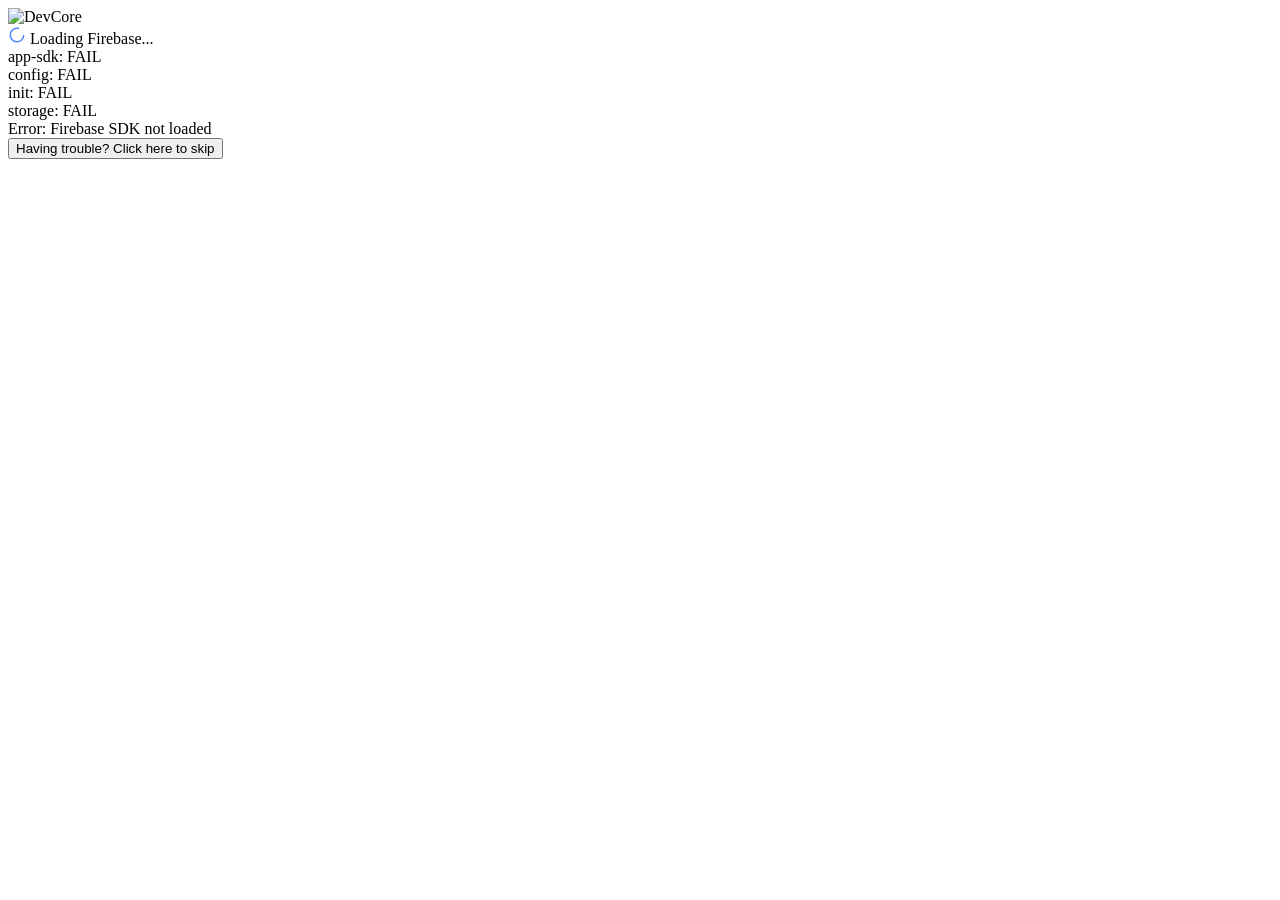
==== admin.html @ 574cebdd "Add files via upload" ====
<!DOCTYPE html>
<html lang="en" dir="ltr">
<head>
    <meta charset="UTF-8">
    <meta name="viewport" content="width=device-width, initial-scale=1.0">
    <title>Admin — DEV CORE</title>
    <script src="https://cdn.tailwindcss.com"></script>
    <script src="https://code.iconify.design/3/3.1.0/iconify.min.js"></script>
    <link href="https://fonts.googleapis.com/css2?family=Inter+Tight:wght@400;500;600;700&family=Inter:wght@400;500;600;700&family=JetBrains+Mono:wght@400;500&display=swap" rel="stylesheet">
    <script>
        tailwind.config = {
            theme: { extend: { fontFamily: { display: ['Inter Tight','sans-serif'], sans: ['Inter','sans-serif'], mono: ['JetBrains Mono','monospace'] } } }
        }
    </script>
    <style>
        *{scrollbar-width:thin;scrollbar-color:rgba(255,255,255,.06) transparent}
        ::-webkit-scrollbar{width:5px}::-webkit-scrollbar-track{background:transparent}::-webkit-scrollbar-thumb{background:rgba(255,255,255,.06);border-radius:3px}
        .sidebar-link{transition:all .15s ease}.sidebar-link:hover{background:rgba(255,255,255,.04)}
        .sidebar-link.active{background:rgba(79,140,255,.08);border-left-color:#4F8CFF;color:#fff}
        .stat-card{position:relative;overflow:hidden}
        .stat-card::after{content:'';position:absolute;top:0;left:0;right:0;height:1px;background:linear-gradient(90deg,transparent,rgba(79,140,255,.3),transparent)}
        .msg-row{transition:background .15s ease}.msg-row:hover{background:rgba(255,255,255,.02)}
        .project-card-admin{transition:all .25s ease}.project-card-admin:hover{border-color:rgba(79,140,255,.15);transform:translateY(-1px)}
        .modal-bg{backdrop-filter:blur(8px);background:rgba(0,0,0,.7)}
        .toast{animation:toastIn .3s ease forwards}@keyframes toastIn{from{opacity:0;transform:translateX(100%)}to{opacity:1;transform:translateX(0)}}
        .toast-out{animation:toastOut .25s ease forwards}@keyframes toastOut{to{opacity:0;transform:translateX(100%)}}
        .skeleton{background:linear-gradient(90deg,rgba(255,255,255,.02) 25%,rgba(255,255,255,.05) 50%,rgba(255,255,255,.02) 75%);background-size:200% 100%;animation:shimmer 1.5s infinite}
        @keyframes shimmer{0%{background-position:200% 0}100%{background-position:-200% 0}}
        input:focus,textarea:focus,select:focus{outline:none;border-color:rgba(79,140,255,.4)!important}
        .toggle-sw{width:40px;height:22px;border-radius:11px;background:rgba(255,255,255,.08);position:relative;cursor:pointer;transition:background .3s}
        .toggle-sw.on{background:#4F8CFF}.toggle-sw::after{content:'';position:absolute;top:3px;left:3px;width:16px;height:16px;border-radius:50%;background:#fff;transition:transform .3s}
        .toggle-sw.on::after{transform:translateX(18px)}
        .fade-in{animation:fadeIn .3s ease forwards}@keyframes fadeIn{from{opacity:0}to{opacity:1}}
        .slide-up{animation:slideUp .35s ease forwards}@keyframes slideUp{from{opacity:0;transform:translateY(12px)}to{opacity:1;transform:translateY(0)}}
        @keyframes scaleIn{from{opacity:0;transform:scale(.95)}to{opacity:1;transform:scale(1)}}
        .upload-zone{border:2px dashed rgba(255,255,255,.08);transition:all .25s ease;cursor:pointer}
        .upload-zone:hover,.upload-zone.drag-over{border-color:rgba(79,140,255,.4);background:rgba(79,140,255,.03)}
        .upload-zone.has-image{border-style:solid;border-color:rgba(79,140,255,.2)}
        .upload-progress{height:3px;background:rgba(255,255,255,.05);border-radius:2px;overflow:hidden}
        .upload-progress-bar{height:100%;background:linear-gradient(90deg,#4F8CFF,#7aa8ff);border-radius:2px;transition:width .2s ease}
    </style>
</head>
<body class="bg-[#050505] text-white font-sans antialiased">

    <!-- ===== LOADING ===== -->
    <div id="loadingScreen" class="min-h-screen flex items-center justify-center px-5">
        <div class="text-center max-w-sm">
            <div class="w-14 h-14 rounded-xl overflow-hidden border border-white/10 mx-auto mb-5">
                <img src="https://z-cdn-media.chatglm.cn/files/fa3d8afe-dd20-4909-8e6d-e099a023c8cb.png?auth_key=1875854641-fc73938f56da422d84761a4700b68db5-0-5911ea74b7e9fcfb734cd8e427ab2c16" alt="DevCore" class="w-full h-full object-cover">
            </div>
            <div class="flex items-center gap-2 justify-center mb-4">
                <svg class="animate-spin" width="18" height="18" viewBox="0 0 24 24" fill="none" stroke="#4F8CFF" stroke-width="2"><path d="M21 12a9 9 0 11-6.219-8.56"/></svg>
                <span class="text-xs font-mono text-gray-400" id="loadingText">Loading Firebase...</span>
            </div>
            <div id="loadingSteps" class="text-left text-[10px] font-mono text-gray-700 space-y-1"></div>
            <button id="skipBtn" onclick="skipToLogin()" class="hidden mt-6 text-[11px] font-mono text-gray-500 hover:text-white underline transition-colors">
                Having trouble? Click here to skip
            </button>
        </div>
    </div>

    <!-- ===== LOGIN ===== -->
    <div id="loginScreen" class="min-h-screen flex items-center justify-center px-5 relative" style="display:none">
        <div class="absolute top-1/3 left-1/4 w-80 h-80 bg-[#4F8CFF]/[0.03] rounded-full blur-3xl pointer-events-none"></div>
        <div class="w-full max-w-sm relative z-10 fade-in">
            <div class="text-center mb-8">
                <div class="w-16 h-16 rounded-2xl overflow-hidden border border-white/10 mx-auto mb-4">
                    <img src="https://z-cdn-media.chatglm.cn/files/fa3d8afe-dd20-4909-8e6d-e099a023c8cb.png?auth_key=1875854641-fc73938f56da422d84761a4700b68db5-0-5911ea74b7e9fcfb734cd8e427ab2c16" alt="DevCore" class="w-full h-full object-cover">
                </div>
                <h1 class="font-display font-semibold text-xl tracking-tight">Admin Panel</h1>
                <p class="text-[10px] text-gray-600 font-mono mt-1 uppercase tracking-widest">Dev Core — Secure Access</p>
            </div>
            <div id="firebaseWarning" class="hidden mb-4 p-3 rounded-lg bg-amber-500/10 border border-amber-500/20 text-amber-400 text-[11px] font-mono text-center">
                ⚠ Running in offline mode — Firebase not connected
            </div>
            <div class="p-6 rounded-2xl border border-white/5 bg-white/[0.02]">
                <div id="loginError" class="hidden mb-4 p-3 rounded-lg bg-red-500/10 border border-red-500/20 text-red-400 text-xs font-medium"></div>
                <div class="space-y-4">
                    <div>
                        <label class="text-[10px] font-mono uppercase tracking-[0.15em] text-gray-600 mb-2 block">Email</label>
                        <input id="loginEmail" type="email" placeholder="admin@devcore.com" class="w-full bg-white/[0.03] border border-white/[0.06] rounded-lg px-4 py-3 text-sm text-white placeholder:text-gray-700 transition-colors">
                    </div>
                    <div>
                        <label class="text-[10px] font-mono uppercase tracking-[0.15em] text-gray-600 mb-2 block">Password</label>
                        <input id="loginPassword" type="password" placeholder="••••••••" class="w-full bg-white/[0.03] border border-white/[0.06] rounded-lg px-4 py-3 text-sm text-white placeholder:text-gray-700 transition-colors">
                    </div>
                    <button id="loginBtn" onclick="handleLogin()" class="w-full bg-[#4F8CFF] hover:bg-[#3d7bef] text-white text-sm font-semibold py-3 rounded-lg transition-all flex items-center justify-center gap-2">
                        Sign In <iconify-icon icon="lucide:arrow-right" width="15"></iconify-icon>
                    </button>
                </div>
            </div>
        </div>
    </div>

    <!-- ===== ADMIN PANEL ===== -->
    <div id="adminPanel" style="display:none" class="min-h-screen">
        <div id="sidebarOverlay" class="fixed inset-0 bg-black/50 z-40 hidden lg:hidden" onclick="toggleSidebar()"></div>
        <aside id="sidebar" class="fixed top-0 left-0 bottom-0 w-[250px] bg-[#0a0a0a] border-r border-white/5 z-50 flex flex-col transform -translate-x-full lg:translate-x-0 transition-transform duration-300">
            <div class="px-5 py-5 border-b border-white/5">
                <a href="index.html" class="flex items-center gap-3">
                    <div class="w-9 h-9 rounded-lg overflow-hidden border border-white/10"><img src="https://z-cdn-media.chatglm.cn/files/fa3d8afe-dd20-4909-8e6d-e099a023c8cb.png?auth_key=1875854641-fc73938f56da422d84761a4700b68db5-0-5911ea74b7e9fcfb734cd8e427ab2c16" alt="DevCore" class="w-full h-full object-cover"></div>
                    <div><div class="text-sm font-display font-semibold tracking-wide leading-none">DEV CORE</div><div class="text-[9px] font-mono uppercase tracking-[0.2em] text-[#4F8CFF]/50 leading-none mt-0.5">Admin</div></div>
                </a>
            </div>
            <nav class="flex-1 px-3 py-4 space-y-1">
                <button onclick="showPage('dashboard')" data-page="dashboard" class="sidebar-link active w-full flex items-center gap-3 px-3 py-2.5 rounded-lg text-sm font-medium text-gray-400 border-l-2 border-transparent"><iconify-icon icon="lucide:layout-dashboard" width="18"></iconify-icon> Dashboard</button>
                <button onclick="showPage('messages')" data-page="messages" class="sidebar-link w-full flex items-center gap-3 px-3 py-2.5 rounded-lg text-sm font-medium text-gray-400 border-l-2 border-transparent"><iconify-icon icon="lucide:mail" width="18"></iconify-icon> Messages <span id="unreadBadge" class="hidden ml-auto text-[10px] font-mono font-bold bg-[#4F8CFF] text-white min-w-[20px] text-center px-1.5 py-0.5 rounded-full">0</span></button>
                <button onclick="showPage('projects')" data-page="projects" class="sidebar-link w-full flex items-center gap-3 px-3 py-2.5 rounded-lg text-sm font-medium text-gray-400 border-l-2 border-transparent"><iconify-icon icon="lucide:folder-open" width="18"></iconify-icon> Projects</button>
            </nav>
            <div class="px-3 py-4 border-t border-white/5">
                <button onclick="handleLogout()" class="w-full flex items-center gap-3 px-3 py-2.5 rounded-lg text-sm font-medium text-gray-500 hover:text-red-400 hover:bg-red-500/5 transition-all"><iconify-icon icon="lucide:log-out" width="18"></iconify-icon> Sign Out</button>
            </div>
        </aside>
        <main class="lg:ml-[250px] min-h-screen">
            <header class="sticky top-0 z-30 bg-[#050505]/80 backdrop-blur-xl border-b border-white/5 px-5 md:px-8 py-4 flex items-center justify-between">
                <div class="flex items-center gap-3">
                    <button onclick="toggleSidebar()" class="lg:hidden w-9 h-9 rounded-lg bg-white/5 border border-white/10 flex items-center justify-center text-gray-400"><iconify-icon icon="lucide:menu" width="18"></iconify-icon></button>
                    <h2 id="pageTitle" class="font-display font-semibold text-base">Dashboard</h2>
                </div>
                <div id="userEmail" class="text-[11px] font-mono text-gray-600 hidden sm:block"></div>
            </header>
            <div class="p-5 md:p-8">
                <div id="page-dashboard" class="page-section">
                    <div class="grid grid-cols-2 lg:grid-cols-4 gap-4 mb-8">
                        <div class="stat-card p-5 rounded-xl border border-white/5 bg-white/[0.02] slide-up"><div class="flex items-center gap-2 mb-3"><iconify-icon icon="lucide:mail" width="16" class="text-[#4F8CFF]"></iconify-icon><span class="text-[10px] font-mono text-gray-600 uppercase tracking-wider">Messages</span></div><div id="statMessages" class="text-2xl font-display font-bold">0</div></div>
                        <div class="stat-card p-5 rounded-xl border border-white/5 bg-white/[0.02] slide-up" style="animation-delay:.05s"><div class="flex items-center gap-2 mb-3"><iconify-icon icon="lucide:bell" width="16" class="text-amber-400"></iconify-icon><span class="text-[10px] font-mono text-gray-600 uppercase tracking-wider">Unread</span></div><div id="statUnread" class="text-2xl font-display font-bold text-amber-400">0</div></div>
                        <div class="stat-card p-5 rounded-xl border border-white/5 bg-white/[0.02] slide-up" style="animation-delay:.1s"><div class="flex items-center gap-2 mb-3"><iconify-icon icon="lucide:folder" width="16" class="text-emerald-400"></iconify-icon><span class="text-[10px] font-mono text-gray-600 uppercase tracking-wider">Projects</span></div><div id="statProjects" class="text-2xl font-display font-bold text-emerald-400">0</div></div>
                        <div class="stat-card p-5 rounded-xl border border-white/5 bg-white/[0.02] slide-up" style="animation-delay:.15s"><div class="flex items-center gap-2 mb-3"><iconify-icon icon="lucide:calendar" width="16" class="text-purple-400"></iconify-icon><span class="text-[10px] font-mono text-gray-600 uppercase tracking-wider">This Month</span></div><div id="statMonth" class="text-2xl font-display font-bold text-purple-400">0</div></div>
                    </div>
                    <div class="p-6 rounded-xl border border-white/5 bg-white/[0.02]">
                        <h3 class="font-display font-semibold text-sm mb-4 flex items-center gap-2"><iconify-icon icon="lucide:clock" width="15" class="text-gray-500"></iconify-icon> Recent Messages</h3>
                        <div id="recentMessages"><p class="text-xs text-gray-600 text-center py-8 font-mono">No messages yet</p></div>
                    </div>
                </div>
                <div id="page-messages" class="page-section" style="display:none">
                    <div class="flex flex-col sm:flex-row items-start sm:items-center gap-3 mb-6">
                        <div class="relative flex-1 max-w-sm w-full"><iconify-icon icon="lucide:search" width="14" class="absolute left-3 top-1/2 -translate-y-1/2 text-gray-600"></iconify-icon><input id="msgSearch" type="text" placeholder="Search messages..." class="w-full bg-white/[0.03] border border-white/[0.06] rounded-lg pl-9 pr-4 py-2.5 text-sm text-white placeholder:text-gray-600 transition-colors"></div>
                        <div class="flex items-center gap-1.5">
                            <button onclick="filterMsgs('all')" class="msg-filter text-[11px] font-mono px-3 py-1.5 rounded-md bg-white/[0.03] border border-white/[0.06] text-gray-400 hover:text-white transition-all" data-f="all">All</button>
                            <button onclick="filterMsgs('unread')" class="msg-filter text-[11px] font-mono px-3 py-1.5 rounded-md bg-white/[0.03] border border-white/[0.06] text-gray-400 hover:text-white transition-all" data-f="unread">Unread</button>
                            <button onclick="filterMsgs('read')" class="msg-filter text-[11px] font-mono px-3 py-1.5 rounded-md bg-white/[0.03] border border-white/[0.06] text-gray-400 hover:text-white transition-all" data-f="read">Read</button>
                        </div>
                        <button onclick="deleteAllRead()" class="text-[11px] font-mono px-3 py-1.5 rounded-md bg-red-500/5 border border-red-500/15 text-red-400 hover:bg-red-500/10 transition-all ml-auto"><iconify-icon icon="lucide:trash-2" width="12" class="mr-1"></iconify-icon>Delete Read</button>
                    </div>
                    <div id="messagesList" class="space-y-2"></div>
                    <div id="noMessages" class="hidden text-center py-20"><iconify-icon icon="lucide:inbox" width="40" class="text-gray-700 mb-3"></iconify-icon><p class="text-gray-600 text-sm font-mono">No messages found</p></div>
                </div>
                <div id="page-projects" class="page-section" style="display:none">
                    <div class="flex flex-col sm:flex-row items-start sm:items-center gap-3 mb-6">
                        <div class="relative flex-1 max-w-sm w-full"><iconify-icon icon="lucide:search" width="14" class="absolute left-3 top-1/2 -translate-y-1/2 text-gray-600"></iconify-icon><input id="projSearch" type="text" placeholder="Search projects..." class="w-full bg-white/[0.03] border border-white/[0.06] rounded-lg pl-9 pr-4 py-2.5 text-sm text-white placeholder:text-gray-600 transition-colors"></div>
                        <button onclick="openProjectModal()" class="inline-flex items-center gap-2 bg-[#4F8CFF] hover:bg-[#3d7bef] text-white text-xs font-semibold px-4 py-2.5 rounded-lg transition-all"><iconify-icon icon="lucide:plus" width="14"></iconify-icon> Add Project</button>
                    </div>
                    <div id="projectsList" class="grid grid-cols-1 md:grid-cols-2 xl:grid-cols-3 gap-4"></div>
                    <div id="noProjects" class="hidden text-center py-20"><iconify-icon icon="lucide:folder-open" width="40" class="text-gray-700 mb-3"></iconify-icon><p class="text-gray-600 text-sm font-mono">No projects yet</p></div>
                </div>
            </div>
        </main>
    </div>

    <!-- PROJECT MODAL -->
    <div id="projectModal" style="display:none" class="fixed inset-0 z-[60]">
        <div class="modal-bg absolute inset-0" onclick="closeProjectModal()"></div>
        <div class="relative z-10 flex items-center justify-center min-h-screen p-5">
            <div class="w-full max-w-lg bg-[#0a0a0a] border border-white/[0.06] rounded-2xl p-6 max-h-[90vh] overflow-y-auto slide-up">
                <div class="flex items-center justify-between mb-6">
                    <h3 id="modalTitle" class="font-display font-semibold text-base">Add Project</h3>
                    <button onclick="closeProjectModal()" class="w-8 h-8 rounded-lg bg-white/5 flex items-center justify-center text-gray-500 hover:text-white transition-colors"><iconify-icon icon="lucide:x" width="16"></iconify-icon></button>
                </div>
                <form id="projectForm" class="space-y-4">
                    <input type="hidden" id="projId">

                    <!-- IMAGE UPLOAD ZONE -->
                    <div>
                        <label class="text-[10px] font-mono uppercase tracking-[0.15em] text-gray-600 mb-1.5 block">Project Image *</label>
                        <div id="uploadZone" class="upload-zone rounded-xl p-1 relative" onclick="document.getElementById('fileInput').click()">
                            <input type="file" id="fileInput" accept="image/*" class="hidden" onchange="handleFileSelect(this.files)">
                            <!-- Empty state -->
                            <div id="uploadEmpty" class="flex flex-col items-center justify-center py-8 px-4 text-center">
                                <div class="w-12 h-12 rounded-full bg-white/5 flex items-center justify-center mb-3">
                                    <iconify-icon icon="lucide:image-plus" width="22" class="text-gray-600"></iconify-icon>
                                </div>
                                <p class="text-xs text-gray-500 mb-1">Click or drag image here</p>
                                <p class="text-[10px] font-mono text-gray-700">PNG, JPG, WEBP — Max 5MB</p>
                            </div>
                            <!-- Preview state -->
                            <div id="uploadPreview" style="display:none" class="relative">
                                <img id="previewImg" src="" alt="Preview" class="w-full h-48 object-cover rounded-lg">
                                <div class="absolute inset-0 bg-black/0 hover:bg-black/40 transition-all rounded-lg flex items-center justify-center opacity-0 hover:opacity-100">
                                    <span class="text-xs font-medium text-white flex items-center gap-1.5"><iconify-icon icon="lucide:replace" width="14"></iconify-icon> Replace</span>
                                </div>
                                <button type="button" onclick="event.stopPropagation(); removeImage()" class="absolute top-2 right-2 w-7 h-7 rounded-md bg-black/60 backdrop-blur-sm flex items-center justify-center text-gray-300 hover:text-red-400 transition-colors">
                                    <iconify-icon icon="lucide:x" width="14"></iconify-icon>
                                </button>
                            </div>
                            <!-- Progress state -->
                            <div id="uploadProgress" style="display:none" class="py-6 px-4">
                                <div class="flex items-center justify-center mb-3">
                                    <svg class="animate-spin" width="20" height="20" viewBox="0 0 24 24" fill="none" stroke="#4F8CFF" stroke-width="2"><path d="M21 12a9 9 0 11-6.219-8.56"/></svg>
                                </div>
                                <p class="text-xs text-gray-400 text-center mb-3" id="uploadPercent">Uploading... 0%</p>
                                <div class="upload-progress"><div id="uploadBar" class="upload-progress-bar" style="width:0%"></div></div>
                            </div>
                        </div>
                        <!-- Hidden field to store the final URL -->
                        <input type="hidden" id="projImage" value="">
                    </div>

                    <div><label class="text-[10px] font-mono uppercase tracking-[0.15em] text-gray-600 mb-1.5 block">Title *</label><input id="projTitle" type="text" required placeholder="Project Name" class="w-full bg-white/[0.03] border border-white/[0.06] rounded-lg px-4 py-2.5 text-sm text-white placeholder:text-gray-700 transition-colors"></div>
                    <div><label class="text-[10px] font-mono uppercase tracking-[0.15em] text-gray-600 mb-1.5 block">Description *</label><textarea id="projDesc" rows="3" required placeholder="Brief description..." class="w-full bg-white/[0.03] border border-white/[0.06] rounded-lg px-4 py-2.5 text-sm text-white placeholder:text-gray-700 transition-colors resize-none"></textarea></div>
                    <div class="grid grid-cols-2 gap-4">
                        <div><label class="text-[10px] font-mono uppercase tracking-[0.15em] text-gray-600 mb-1.5 block">Category</label><select id="projCategory" class="w-full bg-white/[0.03] border border-white/[0.06] rounded-lg px-4 py-2.5 text-sm text-white transition-colors appearance-none"><option value="web" class="bg-[#0a0a0a]">Web App</option><option value="mobile" class="bg-[#0a0a0a]">Mobile</option></select></div>
                        <div><label class="text-[10px] font-mono uppercase tracking-[0.15em] text-gray-600 mb-1.5 block">Order</label><input id="projOrder" type="number" value="1" min="0" class="w-full bg-white/[0.03] border border-white/[0.06] rounded-lg px-4 py-2.5 text-sm text-white transition-colors"></div>
                    </div>
                    <div><label class="text-[10px] font-mono uppercase tracking-[0.15em] text-gray-600 mb-1.5 block">Tags (comma separated)</label><input id="projTags" type="text" placeholder="React, Node.js, MongoDB" class="w-full bg-white/[0.03] border border-white/[0.06] rounded-lg px-4 py-2.5 text-sm text-white placeholder:text-gray-700 transition-colors"></div>
                    <div><label class="text-[10px] font-mono uppercase tracking-[0.15em] text-gray-600 mb-1.5 block">Live URL</label><input id="projLive" type="url" placeholder="https://..." class="w-full bg-white/[0.03] border border-white/[0.06] rounded-lg px-4 py-2.5 text-sm text-white placeholder:text-gray-700 transition-colors"></div>
                    <div><label class="text-[10px] font-mono uppercase tracking-[0.15em] text-gray-600 mb-1.5 block">GitHub URL</label><input id="projGithub" type="url" placeholder="https://github.com/..." class="w-full bg-white/[0.03] border border-white/[0.06] rounded-lg px-4 py-2.5 text-sm text-white placeholder:text-gray-700 transition-colors"></div>
                    <div class="flex items-center justify-between py-1"><span class="text-[10px] font-mono uppercase tracking-[0.15em] text-gray-600">Visible</span><div id="projVisible" class="toggle-sw on" onclick="this.classList.toggle('on')"></div></div>
                    <div class="flex items-center justify-between py-1"><span class="text-[10px] font-mono uppercase tracking-[0.15em] text-gray-600">Featured</span><div id="projFeatured" class="toggle-sw" onclick="this.classList.toggle('on')"></div></div>
                    <button type="submit" id="saveBtn" class="w-full bg-[#4F8CFF] hover:bg-[#3d7bef] text-white text-sm font-semibold py-3 rounded-lg transition-all flex items-center justify-center gap-2"><iconify-icon icon="lucide:save" width="15"></iconify-icon> Save Project</button>
                </form>
            </div>
        </div>
    </div>

    <!-- MESSAGE MODAL -->
    <div id="msgModal" style="display:none" class="fixed inset-0 z-[60]">
        <div class="modal-bg absolute inset-0" onclick="closeMsgModal()"></div>
        <div class="relative z-10 flex items-center justify-center min-h-screen p-5">
            <div class="w-full max-w-lg bg-[#0a0a0a] border border-white/[0.06] rounded-2xl p-6 slide-up">
                <div class="flex items-center justify-between mb-5"><h3 class="font-display font-semibold text-base">Message Details</h3><button onclick="closeMsgModal()" class="w-8 h-8 rounded-lg bg-white/5 flex items-center justify-center text-gray-500 hover:text-white transition-colors"><iconify-icon icon="lucide:x" width="16"></iconify-icon></button></div>
                <div id="msgModalContent"></div>
            </div>
        </div>
    </div>

    <!-- CONFIRM MODAL -->
    <div id="confirmModal" style="display:none" class="fixed inset-0 z-[70]">
        <div class="modal-bg absolute inset-0" onclick="closeConfirm()"></div>
        <div class="relative z-10 flex items-center justify-center min-h-screen p-5">
            <div class="w-full max-w-sm bg-[#0a0a0a] border border-white/[0.06] rounded-2xl p-6 text-center" style="animation:scaleIn .2s ease forwards">
                <div class="w-12 h-12 rounded-full bg-red-500/10 flex items-center justify-center mx-auto mb-4"><iconify-icon icon="lucide:alert-triangle" width="22" class="text-red-400"></iconify-icon></div>
                <h3 class="font-display font-semibold text-sm mb-2" id="confirmTitle">Are you sure?</h3>
                <p class="text-xs text-gray-500 mb-5" id="confirmText">This cannot be undone.</p>
                <div class="flex gap-3"><button onclick="closeConfirm()" class="flex-1 py-2.5 rounded-lg bg-white/5 text-sm font-medium text-gray-400 hover:text-white transition-colors">Cancel</button><button id="confirmBtn" class="flex-1 py-2.5 rounded-lg bg-red-500/20 text-sm font-semibold text-red-400 hover:bg-red-500/30 transition-colors">Delete</button></div>
            </div>
        </div>
    </div>

    <div id="toastContainer" class="fixed top-5 right-5 z-[80] space-y-2"></div>

    <!-- ===== FIREBASE SDKs ===== -->
    <script src="https://www.gstatic.com/firebasejs/10.12.0/firebase-app-compat.js"></script>
    <script>window._fbCheck = window._fbCheck || []; window._fbCheck.push('app-sdk: ' + (typeof firebase !== 'undefined' ? 'OK' : 'FAIL'));</script>
    <script src="https://www.gstatic.com/firebasejs/10.12.0/firebase-auth-compat.js"></script>
    <script>window._fbCheck.push('auth-sdk: ' + (typeof firebase.auth !== 'undefined' ? 'OK' : 'FAIL'));</script>
    <script src="https://www.gstatic.com/firebasejs/10.12.0/firebase-firestore-compat.js"></script>
    <script>window._fbCheck.push('fs-sdk: ' + (typeof firebase.firestore !== 'undefined' ? 'OK' : 'FAIL'));</script>
    <script src="https://www.gstatic.com/firebasejs/10.12.0/firebase-storage-compat.js"></script>
    <script>window._fbCheck.push('storage-sdk: ' + (typeof firebase.storage !== 'undefined' ? 'OK' : 'FAIL'));</script>
    <script src="firebase-config.js"></script>
    <script>
        window._fbCheck.push('config: ' + (typeof firebaseConfig !== 'undefined' ? 'OK' : 'FAIL'));
        window._fbCheck.push('init: ' + (typeof db !== 'undefined' ? 'OK' : 'FAIL'));
        // Init storage reference
        window._storageRef = (typeof firebase !== 'undefined' && typeof firebase.storage !== 'undefined') ? firebase.storage() : null;
        window._fbCheck.push('storage: ' + (window._storageRef ? 'OK' : 'FAIL'));
    </script>

    <script>
    // ===== SHOW LOADING STEPS =====
    var stepsEl = document.getElementById('loadingSteps');
    if (stepsEl && window._fbCheck) {
        stepsEl.innerHTML = window._fbCheck.map(function(s) {
            var ok = s.indexOf('OK') > -1;
            return '<div class="flex items-center gap-2">' +
                '<span class="w-1.5 h-1.5 rounded-full ' + (ok ? 'bg-emerald-400' : 'bg-red-400') + '"></span>' +
                '<span class="' + (ok ? 'text-gray-500' : 'text-red-400') + '">' + s + '</span></div>';
        }).join('');
    }

    // ===== SKIP BUTTON =====
    setTimeout(function() { var b = document.getElementById('skipBtn'); if (b) b.style.display = ''; }, 6000);
    setTimeout(function() { if (document.getElementById('loadingScreen').style.display !== 'none') skipToLogin(); }, 12000);

    function skipToLogin() {
        document.getElementById('loadingScreen').style.display = 'none';
        document.getElementById('loginScreen').style.display = '';
        document.getElementById('firebaseWarning').style.display = '';
        window._firebaseOK = false;
    }

    // ===== STATE =====
    var allMessages = [];
    var allProjects = [];
    var currentMsgFilter = 'all';
    var msgUnsub = null;
    var projUnsub = null;
    var uploadedImageUrl = '';
    var isUploading = false;
    window._firebaseOK = false;

    // ===== INIT =====
    try {
        if (typeof firebase === 'undefined') throw new Error('Firebase SDK not loaded');
        if (typeof firebaseConfig === 'undefined' || !firebaseConfig.apiKey) throw new Error('firebase-config.js missing or empty');
        if (typeof db === 'undefined') throw new Error('Firestore init failed');
        if (!window._storageRef) throw new Error('Storage init failed — check Firebase Storage rules');

        window._firebaseOK = true;
        document.getElementById('loadingScreen').style.display = 'none';
        document.getElementById('loginScreen').style.display = '';
        initApp();
    } catch(err) {
        console.error('Init error:', err);
        if (stepsEl) stepsEl.innerHTML += '<div class="mt-3 p-2 rounded bg-red-500/10 border border-red-500/20 text-red-400 text-[10px]">Error: ' + err.message + '</div>';
        document.getElementById('skipBtn').style.display = '';
    }

    function initApp() {
        document.getElementById('loginPassword').addEventListener('keydown', function(e) { if (e.key === 'Enter') handleLogin(); });
        document.getElementById('loginEmail').addEventListener('keydown', function(e) { if (e.key === 'Enter') handleLogin(); });
        document.getElementById('msgSearch').addEventListener('input', renderMessages);
        document.getElementById('projSearch').addEventListener('input', renderProjects);
        document.getElementById('projectForm').addEventListener('submit', function(e) { e.preventDefault(); saveProject(this); });

        // Drag & drop for upload zone
        var zone = document.getElementById('uploadZone');
        zone.addEventListener('dragover', function(e) { e.preventDefault(); e.stopPropagation(); zone.classList.add('drag-over'); });
        zone.addEventListener('dragleave', function(e) { e.preventDefault(); e.stopPropagation(); zone.classList.remove('drag-over'); });
        zone.addEventListener('drop', function(e) {
            e.preventDefault(); e.stopPropagation(); zone.classList.remove('drag-over');
            var files = e.dataTransfer.files;
            if (files.length > 0) handleFileSelect(files);
        });

        auth.onAuthStateChanged(function(user) {
            if (user) {
                document.getElementById('loginScreen').style.display = 'none';
                document.getElementById('adminPanel').style.display = '';
                document.getElementById('userEmail').textContent = user.email;
                startListeners();
            } else {
                document.getElementById('loginScreen').style.display = '';
                document.getElementById('adminPanel').style.display = 'none';
                stopListeners();
            }
        });
    }

    // ===== IMAGE UPLOAD =====
    function handleFileSelect(files) {
        if (!files || files.length === 0) return;
        var file = files[0];

        // Validate type
        if (!file.type.match(/^image\/(png|jpeg|jpg|webp|gif)$/)) {
            toast('Only PNG, JPG, WEBP images allowed', 'error');
            return;
        }
        // Validate size (5MB)
        if (file.size > 5 * 1024 * 1024) {
            toast('Image must be under 5MB', 'error');
            return;
        }
        if (!window._firebaseOK || !window._storageRef) {
            toast('Firebase Storage not connected', 'error');
            return;
        }
        if (isUploading) {
            toast('Upload in progress...', 'info');
            return;
        }

        isUploading = true;
        uploadedImageUrl = '';

        // Show progress UI
        document.getElementById('uploadEmpty').style.display = 'none';
        document.getElementById('uploadPreview').style.display = 'none';
        document.getElementById('uploadProgress').style.display = '';
        document.getElementById('uploadBar').style.width = '0%';
        document.getElementById('uploadPercent').textContent = 'Uploading... 0%';
        document.getElementById('uploadZone').classList.remove('has-image');

        // Create a unique filename
        var timestamp = Date.now();
        var safeName = file.name.replace(/[^a-zA-Z0-9._-]/g, '_');
        var path = 'projects/' + timestamp + '_' + safeName;
        var ref = window._storageRef.ref(path);
        var task = ref.put(file);

        task.on('state_changed',
            function(snapshot) {
                var progress = Math.round((snapshot.bytesTransferred / snapshot.totalBytes) * 100);
                document.getElementById('uploadBar').style.width = progress + '%';
                document.getElementById('uploadPercent').textContent = 'Uploading... ' + progress + '%';
            },
            function(error) {
                isUploading = false;
                console.error('Upload error:', error);
                document.getElementById('uploadProgress').style.display = 'none';
                document.getElementById('uploadEmpty').style.display = '';
                var msgs = {
                    'storage/unauthorized': 'Access denied — check Storage rules',
                    'storage/canceled': 'Upload canceled',
                    'storage/quota-exceeded': 'Storage quota exceeded'
                };
                toast(msgs[error.code] || 'Upload failed: ' + error.code, 'error');
            },
            function() {
                // Upload complete — get download URL
                task.snapshot.ref.getDownloadURL().then(function(url) {
                    uploadedImageUrl = url;
                    document.getElementById('projImage').value = url;
                    isUploading = false;

                    // Show preview
                    document.getElementById('uploadProgress').style.display = 'none';
                    document.getElementById('previewImg').src = url;
                    document.getElementById('uploadPreview').style.display = '';
                    document.getElementById('uploadZone').classList.add('has-image');
                    toast('Image uploaded!', 'success');
                }).catch(function(err) {
                    isUploading = false;
                    document.getElementById('uploadProgress').style.display = 'none';
                    document.getElementById('uploadEmpty').style.display = '';
                    toast('Failed to get image URL', 'error');
                });
            }
        );
    }

    function removeImage() {
        uploadedImageUrl = '';
        document.getElementById('projImage').value = '';
        document.getElementById('uploadPreview').style.display = 'none';
        document.getElementById('uploadEmpty').style.display = '';
        document.getElementById('uploadZone').classList.remove('has-image');
        document.getElementById('fileInput').value = '';
    }

    // ===== AUTH =====
    function handleLogin() {
        if (!window._firebaseOK) { showLoginError('Firebase not connected. Check firebase-config.js'); return; }
        var email = document.getElementById('loginEmail').value.trim();
        var pass = document.getElementById('loginPassword').value;
        var errEl = document.getElementById('loginError');
        var btn = document.getElementById('loginBtn');
        if (!email || !pass) { showLoginError('Please fill in all fields'); return; }
        errEl.style.display = 'none';
        btn.disabled = true;
        btn.innerHTML = '<svg class="animate-spin" width="16" height="16" viewBox="0 0 24 24" fill="none" stroke="currentColor" stroke-width="2"><path d="M21 12a9 9 0 11-6.219-8.56"/></svg> Signing in...';
        auth.signInWithEmailAndPassword(email, pass).catch(function(err) {
            var m = {'auth/invalid-credential':'Invalid email or password','auth/user-not-found':'User not found','auth/too-many-requests':'Too many attempts. Try later.'};
            showLoginError(m[err.code] || err.message);
        }).finally(function() { btn.disabled = false; btn.innerHTML = 'Sign In <iconify-icon icon="lucide:arrow-right" width="15"></iconify-icon>'; });
    }
    function showLoginError(msg) { var e = document.getElementById('loginError'); e.textContent = msg; e.style.display = ''; }
    function handleLogout() { if (window._firebaseOK) auth.signOut(); document.getElementById('loginEmail').value = ''; document.getElementById('loginPassword').value = ''; }

    // ===== LISTENERS =====
    function startListeners() {
        if (!window._firebaseOK) return;
        msgUnsub = db.collection('messages').orderBy('createdAt','desc').onSnapshot(function(snap) {
            allMessages = snap.docs.map(function(d) { return Object.assign({id:d.id}, d.data()); });
            updateDashboard(); renderMessages();
        });
        projUnsub = db.collection('projects').orderBy('order','asc').onSnapshot(function(snap) {
            allProjects = snap.docs.map(function(d) { return Object.assign({id:d.id}, d.data()); });
            updateDashboard(); renderProjects();
        });
    }
    function stopListeners() { if(msgUnsub){msgUnsub();msgUnsub=null;} if(projUnsub){projUnsub();projUnsub=null;} }

    // ===== NAV =====
    function showPage(p) {
        document.querySelectorAll('.page-section').forEach(function(s){s.style.display='none';});
        var t=document.getElementById('page-'+p); t.style.display=''; t.classList.add('fade-in');
        document.querySelectorAll('.sidebar-link').forEach(function(l){l.classList.remove('active');});
        document.querySelector('.sidebar-link[data-page="'+p+'"]').classList.add('active');
        document.getElementById('pageTitle').textContent={dashboard:'Dashboard',messages:'Messages',projects:'Projects'}[p];
        if(window.innerWidth<1024) toggleSidebar();
    }
    function toggleSidebar() { document.getElementById('sidebar').classList.toggle('-translate-x-full'); document.getElementById('sidebarOverlay').classList.toggle('hidden'); }

    // ===== DASHBOARD =====
    function updateDashboard() {
        var total=allMessages.length, unread=allMessages.filter(function(m){return !m.read;}).length, projs=allProjects.length, now=new Date();
        var thisMonth=allMessages.filter(function(m){if(!m.createdAt)return false;var d=m.createdAt.toDate?m.createdAt.toDate():new Date(m.createdAt);return d.getMonth()===now.getMonth()&&d.getFullYear()===now.getFullYear();}).length;
        document.getElementById('statMessages').textContent=total;
        document.getElementById('statUnread').textContent=unread;
        document.getElementById('statProjects').textContent=projs;
        document.getElementById('statMonth').textContent=thisMonth;
        var badge=document.getElementById('unreadBadge');
        if(unread>0){badge.style.display='';badge.textContent=unread;}else badge.style.display='none';
        var recent=document.getElementById('recentMessages');
        if(allMessages.length===0){recent.innerHTML='<p class="text-xs text-gray-600 text-center py-8 font-mono">No messages yet</p>';return;}
        recent.innerHTML=allMessages.slice(0,5).map(function(m){return '<div class="flex items-center gap-3 p-3 rounded-lg '+(m.read?'':'bg-[#4F8CFF]/[0.03]')+' hover:bg-white/[0.02] transition-colors cursor-pointer" onclick="viewMessage(\''+m.id+'\')"><div class="w-8 h-8 rounded-full '+(m.read?'bg-white/5':'bg-[#4F8CFF]/10')+' flex items-center justify-center flex-shrink-0"><iconify-icon icon="lucide:user" width="14" class="'+(m.read?'text-gray-600':'text-[#4F8CFF]')+'"></iconify-icon></div><div class="flex-1 min-w-0"><div class="flex items-center gap-2"><span class="text-xs font-medium '+(m.read?'text-gray-500':'text-gray-300')+' truncate">'+esc(m.name)+'</span>'+(!m.read?'<span class="w-1.5 h-1.5 rounded-full bg-[#4F8CFF] flex-shrink-0"></span>':'')+'</div><span class="text-[11px] text-gray-600 truncate block">'+esc(m.subject)+'</span></div><span class="text-[10px] font-mono text-gray-700 flex-shrink-0">'+fmtDate(m.createdAt)+'</span></div>';}).join('');
    }

    // ===== MESSAGES =====
    function renderMessages() {
        var search=(document.getElementById('msgSearch').value||'').toLowerCase(), filtered=allMessages;
        if(currentMsgFilter==='unread') filtered=filtered.filter(function(m){return !m.read;});
        if(currentMsgFilter==='read') filtered=filtered.filter(function(m){return m.read;});
        if(search) filtered=filtered.filter(function(m){return m.name.toLowerCase().indexOf(search)>-1||m.email.toLowerCase().indexOf(search)>-1||m.subject.toLowerCase().indexOf(search)>-1;});
        var list=document.getElementById('messagesList'), empty=document.getElementById('noMessages');
        if(filtered.length===0){list.innerHTML='';empty.style.display='';return;}
        empty.style.display='none';
        list.innerHTML=filtered.map(function(m){return '<div class="msg-row flex items-center gap-3 p-4 rounded-xl border '+(m.read?'border-white/[0.04]':'border-[#4F8CFF]/10 bg-[#4F8CFF]/[0.02]')+' cursor-pointer" onclick="viewMessage(\''+m.id+'\')"><div class="w-9 h-9 rounded-full '+(m.read?'bg-white/5':'bg-[#4F8CFF]/10')+' flex items-center justify-center flex-shrink-0"><iconify-icon icon="'+(m.read?'lucide:mail-open':'lucide:mail')+'" width="15" class="'+(m.read?'text-gray-600':'text-[#4F8CFF]')+'"></iconify-icon></div><div class="flex-1 min-w-0"><div class="flex items-center gap-2 mb-0.5"><span class="text-sm font-medium '+(m.read?'text-gray-500':'text-gray-200')+' truncate">'+esc(m.name)+'</span><span class="text-[10px] font-mono text-gray-700 flex-shrink-0">'+esc(m.email)+'</span>'+(!m.read?'<span class="w-1.5 h-1.5 rounded-full bg-[#4F8CFF] flex-shrink-0"></span>':'')+'</div><span class="text-xs text-gray-600 truncate block">'+esc(m.subject)+'</span></div><span class="text-[10px] font-mono text-gray-700 flex-shrink-0 hidden sm:block">'+fmtDate(m.createdAt)+'</span><div class="flex items-center gap-1 flex-shrink-0" onclick="event.stopPropagation()"><button onclick="toggleRead(\''+m.id+'\','+!m.read+')" class="w-7 h-7 rounded-md bg-white/5 flex items-center justify-center text-gray-600 hover:text-[#4F8CFF] transition-colors"><iconify-icon icon="'+(m.read?'lucide:eye-off':'lucide:eye')+'" width="13"></iconify-icon></button><button onclick="confirmDelete(\'message\',\''+m.id+'\')" class="w-7 h-7 rounded-md bg-white/5 flex items-center justify-center text-gray-600 hover:text-red-400 transition-colors"><iconify-icon icon="lucide:trash-2" width="13"></iconify-icon></button></div></div>';}).join('');
    }
    function filterMsgs(f) {
        currentMsgFilter=f;
        document.querySelectorAll('.msg-filter').forEach(function(b){if(b.dataset.f===f){b.style.background='rgba(79,140,255,0.1)';b.style.borderColor='rgba(79,140,255,0.2)';b.style.color='#4F8CFF';}else{b.style.background='';b.style.borderColor='';b.style.color='';}});
        renderMessages();
    }
    function toggleRead(id,read) { if(!window._firebaseOK)return; db.collection('messages').doc(id).update({read:read}).then(function(){toast(read?'Marked as read':'Marked as unread','info');}); }
    function viewMessage(id) {
        var m=allMessages.find(function(x){return x.id===id;}); if(!m)return;
        if(!m.read && window._firebaseOK) db.collection('messages').doc(id).update({read:true});
        document.getElementById('msgModalContent').innerHTML='<div class="space-y-4"><div class="flex items-center gap-3"><div class="w-10 h-10 rounded-full bg-[#4F8CFF]/10 flex items-center justify-center"><iconify-icon icon="lucide:user" width="18" class="text-[#4F8CFF]"></iconify-icon></div><div><div class="text-sm font-medium text-gray-200">'+esc(m.name)+'</div><div class="text-[11px] font-mono text-gray-600">'+esc(m.email)+'</div></div></div><div class="h-px bg-white/5"></div><div><div class="text-[10px] font-mono text-gray-600 mb-1">SUBJECT</div><div class="text-sm text-gray-300">'+esc(m.subject)+'</div></div><div><div class="text-[10px] font-mono text-gray-600 mb-1">MESSAGE</div><div class="text-sm text-gray-400 leading-relaxed whitespace-pre-wrap">'+esc(m.message)+'</div></div><div class="text-[10px] font-mono text-gray-700">'+fmtDateFull(m.createdAt)+'</div><div class="flex gap-2 pt-2"><a href="mailto:'+esc(m.email)+'" class="flex-1 py-2.5 rounded-lg bg-[#4F8CFF]/10 text-xs font-semibold text-[#4F8CFF] hover:bg-[#4F8CFF]/20 transition-colors text-center"><iconify-icon icon="lucide:reply" width="13" class="mr-1"></iconify-icon>Reply</a></div></div>';
        document.getElementById('msgModal').style.display='';
    }
    function closeMsgModal() { document.getElementById('msgModal').style.display='none'; }
    function deleteAllRead() {
        if(!window._firebaseOK)return;
        var ids=allMessages.filter(function(m){return m.read;}).map(function(m){return m.id;});
        if(ids.length===0){toast('No read messages','info');return;}
        showConfirm('Delete '+ids.length+' message(s)?','',function(){var b=db.batch();ids.forEach(function(id){b.delete(db.collection('messages').doc(id));});b.commit().then(function(){toast(ids.length+' deleted','success');});});
    }

    // ===== PROJECTS =====
    function renderProjects() {
        var search=(document.getElementById('projSearch').value||'').toLowerCase(), filtered=allProjects;
        if(search) filtered=filtered.filter(function(p){return p.title.toLowerCase().indexOf(search)>-1;});
        var list=document.getElementById('projectsList'), empty=document.getElementById('noProjects');
        if(filtered.length===0){list.innerHTML='';empty.style.display='';return;}
        empty.style.display='none';
        list.innerHTML=filtered.map(function(p){
            var cc=p.category==='mobile'?'bg-purple-500/15 text-purple-400 border-purple-500/20':'bg-[#4F8CFF]/15 text-[#4F8CFF] border-[#4F8CFF]/20';
            var tags=(p.tags||[]).slice(0,4).map(function(t){return '<span class="text-[9px] font-mono bg-white/5 rounded px-1.5 py-0.5 text-gray-500">'+esc(t)+'</span>';}).join('');
            return '<div class="project-card-admin rounded-xl border border-white/[0.04] bg-white/[0.02] overflow-hidden '+(!p.visible?'opacity-50':'')+'"><div class="aspect-video overflow-hidden relative"><img src="'+esc(p.image)+'" alt="'+esc(p.title)+'" class="w-full h-full object-cover" onerror="this.src=\'https://picsum.photos/seed/fallback/600/340.jpg\'"><div class="absolute top-2 left-2 flex items-center gap-1.5"><span class="text-[9px] font-mono font-bold uppercase tracking-wider '+cc+' border rounded px-2 py-0.5">'+p.category+'</span>'+(p.featured?'<span class="text-[9px] font-mono font-bold uppercase tracking-wider bg-amber-500/15 text-amber-400 border border-amber-500/20 rounded px-2 py-0.5">Featured</span>':'')+(!p.visible?'<span class="text-[9px] font-mono font-bold uppercase tracking-wider bg-red-500/15 text-red-400 border border-red-500/20 rounded px-2 py-0.5">Hidden</span>':'')+'</div></div><div class="p-4"><h4 class="font-display font-semibold text-sm mb-1 truncate">'+esc(p.title)+'</h4><p class="text-[11px] text-gray-600 leading-relaxed mb-3" style="display:-webkit-box;-webkit-line-clamp:2;-webkit-box-orient:vertical;overflow:hidden">'+esc(p.description)+'</p><div class="flex items-center gap-1.5 flex-wrap mb-3">'+tags+'</div><div class="flex items-center gap-2"><button onclick="editProject(\''+p.id+'\')" class="flex-1 py-2 rounded-lg bg-white/5 text-[11px] font-medium text-gray-400 hover:text-white hover:bg-white/[0.08] transition-all text-center"><iconify-icon icon="lucide:pencil" width="12" class="mr-1"></iconify-icon>Edit</button><button onclick="confirmDelete(\'project\',\''+p.id+'\')" class="flex-1 py-2 rounded-lg bg-red-500/5 text-[11px] font-medium text-red-400 hover:bg-red-500/10 transition-all text-center"><iconify-icon icon="lucide:trash-2" width="12" class="mr-1"></iconify-icon>Delete</button></div></div></div>';
        }).join('');
    }
    function openProjectModal(data) {
        document.getElementById('modalTitle').textContent=data?'Edit Project':'Add Project';
        document.getElementById('projId').value=data?data.id:'';
        document.getElementById('projTitle').value=data?data.title:'';
        document.getElementById('projDesc').value=data?data.description:'';
        document.getElementById('projCategory').value=data?data.category:'web';
        document.getElementById('projOrder').value=data?(data.order||0):allProjects.length+1;
        document.getElementById('projTags').value=data?(data.tags||[]).join(', '):'';
        document.getElementById('projLive').value=data?(data.liveUrl||''):'';
        document.getElementById('projGithub').value=data?(data.githubUrl||''):'';
        var v=document.getElementById('projVisible');(data&&data.visible===false)?v.classList.remove('on'):v.classList.add('on');
        var f=document.getElementById('projFeatured');(data&&data.featured)?f.classList.add('on'):f.classList.remove('on');

        // Handle image — show existing or empty
        uploadedImageUrl = '';
        document.getElementById('fileInput').value = '';
        var zone = document.getElementById('uploadZone');

        if (data && data.image) {
            uploadedImageUrl = data.image;
            document.getElementById('projImage').value = data.image;
            document.getElementById('previewImg').src = data.image;
            document.getElementById('uploadEmpty').style.display = 'none';
            document.getElementById('uploadPreview').style.display = '';
            document.getElementById('uploadProgress').style.display = 'none';
            zone.classList.add('has-image');
        } else {
            document.getElementById('projImage').value = '';
            document.getElementById('uploadEmpty').style.display = '';
            document.getElementById('uploadPreview').style.display = 'none';
            document.getElementById('uploadProgress').style.display = 'none';
            zone.classList.remove('has-image');
        }

        document.getElementById('projectModal').style.display='';
    }
    function closeProjectModal(){document.getElementById('projectModal').style.display='none';}
    function editProject(id){var p=allProjects.find(function(x){return x.id===id;});if(p)openProjectModal(p);}

    function saveProject(form) {
        if(!window._firebaseOK){toast('Firebase not connected','error');return;}
        if(isUploading){toast('Please wait for upload to finish','info');return;}

        var imageUrl = document.getElementById('projImage').value;
        if (!imageUrl) { toast('Please upload a project image','error'); return; }

        var id=document.getElementById('projId').value;
        var data={
            title:document.getElementById('projTitle').value.trim(),
            description:document.getElementById('projDesc').value.trim(),
            image:imageUrl,
            category:document.getElementById('projCategory').value,
            order:parseInt(document.getElementById('projOrder').value)||0,
            tags:document.getElementById('projTags').value.split(',').map(function(t){return t.trim();}).filter(Boolean),
            liveUrl:document.getElementById('projLive').value.trim(),
            githubUrl:document.getElementById('projGithub').value.trim(),
            visible:document.getElementById('projVisible').classList.contains('on'),
            featured:document.getElementById('projFeatured').classList.contains('on'),
            updatedAt:firebase.firestore.FieldValue.serverTimestamp()
        };
        var btn = document.getElementById('saveBtn');
        btn.disabled = true;
        btn.innerHTML = '<svg class="animate-spin" width="15" height="15" viewBox="0 0 24 24" fill="none" stroke="currentColor" stroke-width="2"><path d="M21 12a9 9 0 11-6.219-8.56"/></svg> Saving...';

        var save=id?db.collection('projects').doc(id).update(data):db.collection('projects').add(Object.assign({},data,{createdAt:firebase.firestore.FieldValue.serverTimestamp()}));
        save.then(function(){toast(id?'Updated!':'Added!','success');closeProjectModal();form.reset();uploadedImageUrl='';}).catch(function(err){toast('Error: '+err.message,'error');}).finally(function(){btn.disabled=false;btn.innerHTML='<iconify-icon icon="lucide:save" width="15"></iconify-icon> Save Project';});
    }

    // ===== CONFIRM =====
    var confirmCB=null;
    function showConfirm(t,txt,cb){document.getElementById('confirmTitle').textContent=t;document.getElementById('confirmText').textContent=txt;confirmCB=cb;document.getElementById('confirmModal').style.display='';}
    function closeConfirm(){document.getElementById('confirmModal').style.display='none';confirmCB=null;}
    document.getElementById('confirmBtn').addEventListener('click',function(){if(confirmCB)confirmCB();closeConfirm();});
    function confirmDelete(type,id){showConfirm('Delete this '+type+'?','',function(){if(!window._firebaseOK)return;db.collection(type==='message'?'messages':'projects').doc(id).delete().then(function(){toast('Deleted','success');}).catch(function(err){toast('Error','error');});});}

    // ===== TOAST =====
    function toast(msg,type){type=type||'info';var c={success:'border-emerald-500/20 bg-emerald-500/10 text-emerald-400',error:'border-red-500/20 bg-red-500/10 text-red-400',info:'border-[#4F8CFF]/20 bg-[#4F8CFF]/10 text-[#4F8CFF]'};var ic={success:'lucide:check-circle',error:'lucide:x-circle',info:'lucide:info'};var el=document.createElement('div');el.className='toast flex items-center gap-2.5 px-4 py-3 rounded-xl border '+c[type]+' text-xs font-medium backdrop-blur-xl';el.innerHTML='<iconify-icon icon="'+ic[type]+'" width="15"></iconify-icon>'+msg;document.getElementById('toastContainer').appendChild(el);setTimeout(function(){el.classList.add('toast-out');setTimeout(function(){el.remove();},300);},3000);}

    // ===== HELPERS =====
    function esc(s){if(!s)return '';var d=document.createElement('div');d.textContent=s;return d.innerHTML;}
    function fmtDate(ts){if(!ts)return '';var d=ts.toDate?ts.toDate():new Date(ts),diff=Date.now()-d.getTime();if(diff<60000)return 'Just now';if(diff<3600000)return Math.floor(diff/60000)+'m ago';if(diff<86400000)return Math.floor(diff/3600000)+'h ago';if(diff<604800000)return Math.floor(diff/86400000)+'d ago';return d.toLocaleDateString('en',{month:'short',day:'numeric'});}
    function fmtDateFull(ts){if(!ts)return '';var d=ts.toDate?ts.toDate():new Date(ts);return d.toLocaleDateString('en',{weekday:'long',year:'numeric',month:'long',day:'numeric',hour:'2-digit',minute:'2-digit'});}
    filterMsgs('all');
    </script>
</body>
</html>
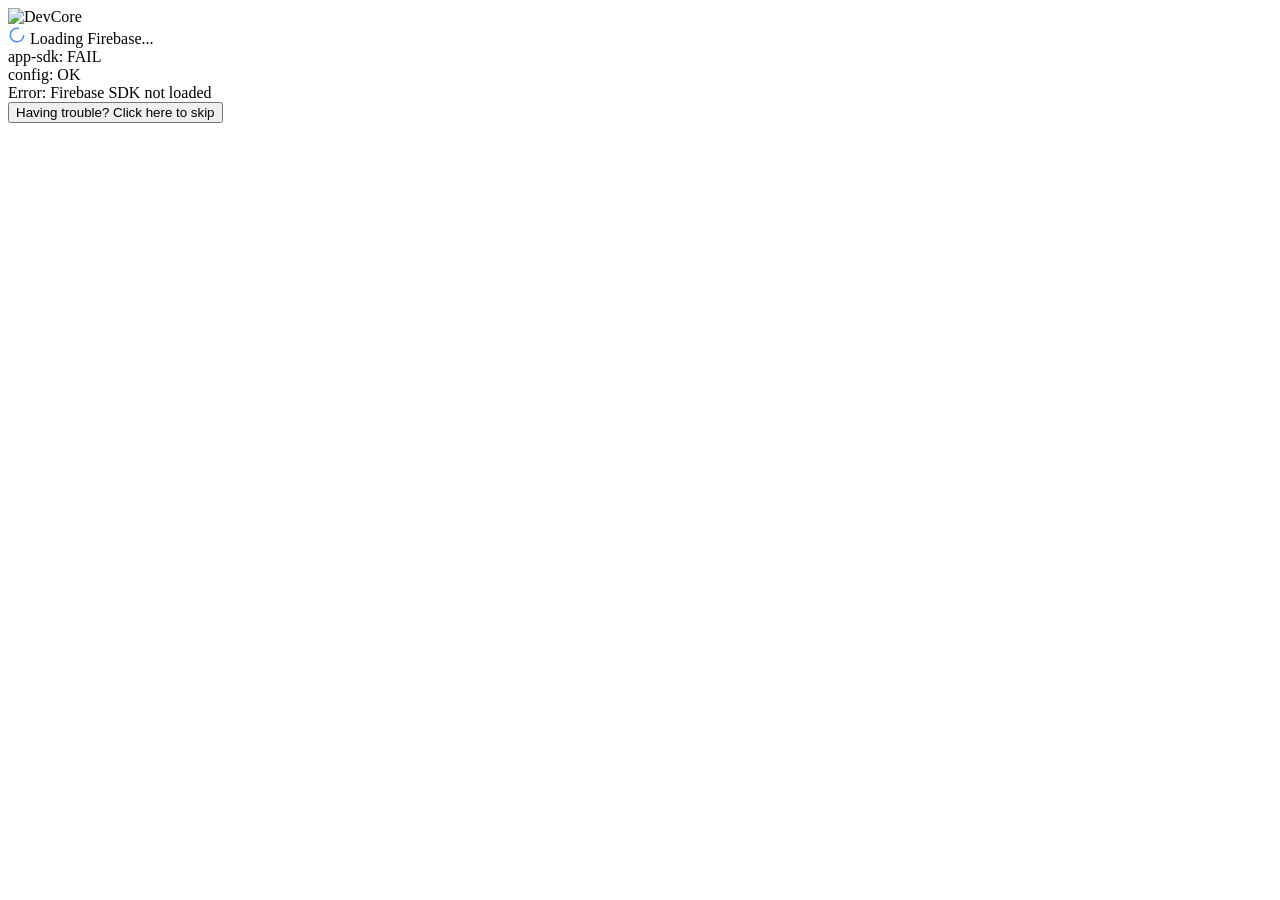
==== commit 42715dc6: "Update admin.html" ====
--- a/admin.html
+++ b/admin.html
@@ -24,8 +24,6 @@
         .modal-bg{backdrop-filter:blur(8px);background:rgba(0,0,0,.7)}
         .toast{animation:toastIn .3s ease forwards}@keyframes toastIn{from{opacity:0;transform:translateX(100%)}to{opacity:1;transform:translateX(0)}}
         .toast-out{animation:toastOut .25s ease forwards}@keyframes toastOut{to{opacity:0;transform:translateX(100%)}}
-        .skeleton{background:linear-gradient(90deg,rgba(255,255,255,.02) 25%,rgba(255,255,255,.05) 50%,rgba(255,255,255,.02) 75%);background-size:200% 100%;animation:shimmer 1.5s infinite}
-        @keyframes shimmer{0%{background-position:200% 0}100%{background-position:-200% 0}}
         input:focus,textarea:focus,select:focus{outline:none;border-color:rgba(79,140,255,.4)!important}
         .toggle-sw{width:40px;height:22px;border-radius:11px;background:rgba(255,255,255,.08);position:relative;cursor:pointer;transition:background .3s}
         .toggle-sw.on{background:#4F8CFF}.toggle-sw::after{content:'';position:absolute;top:3px;left:3px;width:16px;height:16px;border-radius:50%;background:#fff;transition:transform .3s}
@@ -168,13 +166,10 @@
                 </div>
                 <form id="projectForm" class="space-y-4">
                     <input type="hidden" id="projId">
-
-                    <!-- IMAGE UPLOAD ZONE -->
                     <div>
                         <label class="text-[10px] font-mono uppercase tracking-[0.15em] text-gray-600 mb-1.5 block">Project Image *</label>
                         <div id="uploadZone" class="upload-zone rounded-xl p-1 relative" onclick="document.getElementById('fileInput').click()">
                             <input type="file" id="fileInput" accept="image/*" class="hidden" onchange="handleFileSelect(this.files)">
-                            <!-- Empty state -->
                             <div id="uploadEmpty" class="flex flex-col items-center justify-center py-8 px-4 text-center">
                                 <div class="w-12 h-12 rounded-full bg-white/5 flex items-center justify-center mb-3">
                                     <iconify-icon icon="lucide:image-plus" width="22" class="text-gray-600"></iconify-icon>
@@ -182,7 +177,6 @@
                                 <p class="text-xs text-gray-500 mb-1">Click or drag image here</p>
                                 <p class="text-[10px] font-mono text-gray-700">PNG, JPG, WEBP — Max 5MB</p>
                             </div>
-                            <!-- Preview state -->
                             <div id="uploadPreview" style="display:none" class="relative">
                                 <img id="previewImg" src="" alt="Preview" class="w-full h-48 object-cover rounded-lg">
                                 <div class="absolute inset-0 bg-black/0 hover:bg-black/40 transition-all rounded-lg flex items-center justify-center opacity-0 hover:opacity-100">
@@ -192,7 +186,6 @@
                                     <iconify-icon icon="lucide:x" width="14"></iconify-icon>
                                 </button>
                             </div>
-                            <!-- Progress state -->
                             <div id="uploadProgress" style="display:none" class="py-6 px-4">
                                 <div class="flex items-center justify-center mb-3">
                                     <svg class="animate-spin" width="20" height="20" viewBox="0 0 24 24" fill="none" stroke="#4F8CFF" stroke-width="2"><path d="M21 12a9 9 0 11-6.219-8.56"/></svg>
@@ -201,10 +194,8 @@
                                 <div class="upload-progress"><div id="uploadBar" class="upload-progress-bar" style="width:0%"></div></div>
                             </div>
                         </div>
-                        <!-- Hidden field to store the final URL -->
                         <input type="hidden" id="projImage" value="">
                     </div>
-
                     <div><label class="text-[10px] font-mono uppercase tracking-[0.15em] text-gray-600 mb-1.5 block">Title *</label><input id="projTitle" type="text" required placeholder="Project Name" class="w-full bg-white/[0.03] border border-white/[0.06] rounded-lg px-4 py-2.5 text-sm text-white placeholder:text-gray-700 transition-colors"></div>
                     <div><label class="text-[10px] font-mono uppercase tracking-[0.15em] text-gray-600 mb-1.5 block">Description *</label><textarea id="projDesc" rows="3" required placeholder="Brief description..." class="w-full bg-white/[0.03] border border-white/[0.06] rounded-lg px-4 py-2.5 text-sm text-white placeholder:text-gray-700 transition-colors resize-none"></textarea></div>
                     <div class="grid grid-cols-2 gap-4">
@@ -248,37 +239,32 @@
 
     <div id="toastContainer" class="fixed top-5 right-5 z-[80] space-y-2"></div>
 
-    <!-- ===== FIREBASE SDKs ===== -->
+    <!-- ===== FIREBASE SDKs (Auth + Firestore only) ===== -->
     <script src="https://www.gstatic.com/firebasejs/10.12.0/firebase-app-compat.js"></script>
     <script>window._fbCheck = window._fbCheck || []; window._fbCheck.push('app-sdk: ' + (typeof firebase !== 'undefined' ? 'OK' : 'FAIL'));</script>
     <script src="https://www.gstatic.com/firebasejs/10.12.0/firebase-auth-compat.js"></script>
     <script>window._fbCheck.push('auth-sdk: ' + (typeof firebase.auth !== 'undefined' ? 'OK' : 'FAIL'));</script>
     <script src="https://www.gstatic.com/firebasejs/10.12.0/firebase-firestore-compat.js"></script>
     <script>window._fbCheck.push('fs-sdk: ' + (typeof firebase.firestore !== 'undefined' ? 'OK' : 'FAIL'));</script>
-    <script src="https://www.gstatic.com/firebasejs/10.12.0/firebase-storage-compat.js"></script>
-    <script>window._fbCheck.push('storage-sdk: ' + (typeof firebase.storage !== 'undefined' ? 'OK' : 'FAIL'));</script>
     <script src="firebase-config.js"></script>
     <script>
         window._fbCheck.push('config: ' + (typeof firebaseConfig !== 'undefined' ? 'OK' : 'FAIL'));
         window._fbCheck.push('init: ' + (typeof db !== 'undefined' ? 'OK' : 'FAIL'));
-        // Init storage reference
-        window._storageRef = (typeof firebase !== 'undefined' && typeof firebase.storage !== 'undefined') ? firebase.storage() : null;
-        window._fbCheck.push('storage: ' + (window._storageRef ? 'OK' : 'FAIL'));
+        window._fbCheck.push('upload: ImgBB ready');
     </script>
 
     <script>
-    // ===== SHOW LOADING STEPS =====
+    // ===== LOADING STEPS =====
     var stepsEl = document.getElementById('loadingSteps');
     if (stepsEl && window._fbCheck) {
         stepsEl.innerHTML = window._fbCheck.map(function(s) {
-            var ok = s.indexOf('OK') > -1;
+            var ok = s.indexOf('OK') > -1 || s.indexOf('ready') > -1;
             return '<div class="flex items-center gap-2">' +
                 '<span class="w-1.5 h-1.5 rounded-full ' + (ok ? 'bg-emerald-400' : 'bg-red-400') + '"></span>' +
                 '<span class="' + (ok ? 'text-gray-500' : 'text-red-400') + '">' + s + '</span></div>';
         }).join('');
     }
 
-    // ===== SKIP BUTTON =====
     setTimeout(function() { var b = document.getElementById('skipBtn'); if (b) b.style.display = ''; }, 6000);
     setTimeout(function() { if (document.getElementById('loadingScreen').style.display !== 'none') skipToLogin(); }, 12000);
 
@@ -304,8 +290,6 @@
         if (typeof firebase === 'undefined') throw new Error('Firebase SDK not loaded');
         if (typeof firebaseConfig === 'undefined' || !firebaseConfig.apiKey) throw new Error('firebase-config.js missing or empty');
         if (typeof db === 'undefined') throw new Error('Firestore init failed');
-        if (!window._storageRef) throw new Error('Storage init failed — check Firebase Storage rules');
-
         window._firebaseOK = true;
         document.getElementById('loadingScreen').style.display = 'none';
         document.getElementById('loginScreen').style.display = '';
@@ -323,14 +307,12 @@
         document.getElementById('projSearch').addEventListener('input', renderProjects);
         document.getElementById('projectForm').addEventListener('submit', function(e) { e.preventDefault(); saveProject(this); });
 
-        // Drag & drop for upload zone
         var zone = document.getElementById('uploadZone');
         zone.addEventListener('dragover', function(e) { e.preventDefault(); e.stopPropagation(); zone.classList.add('drag-over'); });
         zone.addEventListener('dragleave', function(e) { e.preventDefault(); e.stopPropagation(); zone.classList.remove('drag-over'); });
         zone.addEventListener('drop', function(e) {
             e.preventDefault(); e.stopPropagation(); zone.classList.remove('drag-over');
-            var files = e.dataTransfer.files;
-            if (files.length > 0) handleFileSelect(files);
+            if (e.dataTransfer.files.length > 0) handleFileSelect(e.dataTransfer.files);
         });
 
         auth.onAuthStateChanged(function(user) {
@@ -347,87 +329,98 @@
         });
     }
 
-    // ===== IMAGE UPLOAD =====
+    // ===== IMAGE UPLOAD — ImgBB =====
+    var IMGBB_KEY = '49b70f35593a00907eab14b3bb7f0962';
+
     function handleFileSelect(files) {
         if (!files || files.length === 0) return;
         var file = files[0];
 
-        // Validate type
         if (!file.type.match(/^image\/(png|jpeg|jpg|webp|gif)$/)) {
-            toast('Only PNG, JPG, WEBP images allowed', 'error');
-            return;
+            toast('Only PNG, JPG, WEBP allowed', 'error'); return;
         }
-        // Validate size (5MB)
         if (file.size > 5 * 1024 * 1024) {
-            toast('Image must be under 5MB', 'error');
-            return;
-        }
-        if (!window._firebaseOK || !window._storageRef) {
-            toast('Firebase Storage not connected', 'error');
-            return;
+            toast('Max 5MB', 'error'); return;
         }
         if (isUploading) {
-            toast('Upload in progress...', 'info');
-            return;
+            toast('Upload in progress...', 'info'); return;
         }
 
         isUploading = true;
         uploadedImageUrl = '';
 
-        // Show progress UI
         document.getElementById('uploadEmpty').style.display = 'none';
         document.getElementById('uploadPreview').style.display = 'none';
         document.getElementById('uploadProgress').style.display = '';
         document.getElementById('uploadBar').style.width = '0%';
-        document.getElementById('uploadPercent').textContent = 'Uploading... 0%';
+        document.getElementById('uploadPercent').textContent = 'Preparing...';
         document.getElementById('uploadZone').classList.remove('has-image');
 
-        // Create a unique filename
-        var timestamp = Date.now();
-        var safeName = file.name.replace(/[^a-zA-Z0-9._-]/g, '_');
-        var path = 'projects/' + timestamp + '_' + safeName;
-        var ref = window._storageRef.ref(path);
-        var task = ref.put(file);
-
-        task.on('state_changed',
-            function(snapshot) {
-                var progress = Math.round((snapshot.bytesTransferred / snapshot.totalBytes) * 100);
-                document.getElementById('uploadBar').style.width = progress + '%';
-                document.getElementById('uploadPercent').textContent = 'Uploading... ' + progress + '%';
-            },
-            function(error) {
-                isUploading = false;
-                console.error('Upload error:', error);
-                document.getElementById('uploadProgress').style.display = 'none';
-                document.getElementById('uploadEmpty').style.display = '';
-                var msgs = {
-                    'storage/unauthorized': 'Access denied — check Storage rules',
-                    'storage/canceled': 'Upload canceled',
-                    'storage/quota-exceeded': 'Storage quota exceeded'
-                };
-                toast(msgs[error.code] || 'Upload failed: ' + error.code, 'error');
-            },
-            function() {
-                // Upload complete — get download URL
-                task.snapshot.ref.getDownloadURL().then(function(url) {
+        // Read file as base64 for ImgBB
+        var reader = new FileReader();
+        reader.onload = function(e) {
+            var base64 = e.target.result.split(',')[1];
+
+            // Fake progress
+            var fakeProg = 0;
+            var progTimer = setInterval(function() {
+                fakeProg += Math.random() * 12;
+                if (fakeProg > 85) fakeProg = 85;
+                document.getElementById('uploadBar').style.width = fakeProg + '%';
+                document.getElementById('uploadPercent').textContent = 'Uploading... ' + Math.round(fakeProg) + '%';
+            }, 250);
+
+            var formData = new FormData();
+            formData.append('key', IMGBB_KEY);
+            formData.append('image', base64);
+
+            fetch('https://api.imgbb.com/1/upload', {
+                method: 'POST',
+                body: formData
+            })
+            .then(function(res) {
+                if (!res.ok) throw new Error('HTTP ' + res.status);
+                return res.json();
+            })
+            .then(function(data) {
+                clearInterval(progTimer);
+
+                if (data.success) {
+                    var url = data.data.url;
                     uploadedImageUrl = url;
                     document.getElementById('projImage').value = url;
                     isUploading = false;
 
-                    // Show preview
-                    document.getElementById('uploadProgress').style.display = 'none';
-                    document.getElementById('previewImg').src = url;
-                    document.getElementById('uploadPreview').style.display = '';
-                    document.getElementById('uploadZone').classList.add('has-image');
-                    toast('Image uploaded!', 'success');
-                }).catch(function(err) {
-                    isUploading = false;
-                    document.getElementById('uploadProgress').style.display = 'none';
-                    document.getElementById('uploadEmpty').style.display = '';
-                    toast('Failed to get image URL', 'error');
-                });
-            }
-        );
+                    document.getElementById('uploadBar').style.width = '100%';
+                    document.getElementById('uploadPercent').textContent = '100%';
+
+                    setTimeout(function() {
+                        document.getElementById('uploadProgress').style.display = 'none';
+                        document.getElementById('previewImg').src = url;
+                        document.getElementById('uploadPreview').style.display = '';
+                        document.getElementById('uploadZone').classList.add('has-image');
+                        toast('Image uploaded!', 'success');
+                    }, 300);
+                } else {
+                    throw new Error(data.error ? data.error.message : 'Upload failed');
+                }
+            })
+            .catch(function(err) {
+                clearInterval(progTimer);
+                isUploading = false;
+                document.getElementById('uploadProgress').style.display = 'none';
+                document.getElementById('uploadEmpty').style.display = '';
+                console.error('ImgBB error:', err);
+                toast('Upload failed: ' + err.message, 'error');
+            });
+        };
+        reader.onerror = function() {
+            isUploading = false;
+            document.getElementById('uploadProgress').style.display = 'none';
+            document.getElementById('uploadEmpty').style.display = '';
+            toast('Failed to read file', 'error');
+        };
+        reader.readAsDataURL(file);
     }
 
     function removeImage() {
@@ -441,7 +434,7 @@
 
     // ===== AUTH =====
     function handleLogin() {
-        if (!window._firebaseOK) { showLoginError('Firebase not connected. Check firebase-config.js'); return; }
+        if (!window._firebaseOK) { showLoginError('Firebase not connected'); return; }
         var email = document.getElementById('loginEmail').value.trim();
         var pass = document.getElementById('loginPassword').value;
         var errEl = document.getElementById('loginError');
@@ -554,28 +547,24 @@
         document.getElementById('projGithub').value=data?(data.githubUrl||''):'';
         var v=document.getElementById('projVisible');(data&&data.visible===false)?v.classList.remove('on'):v.classList.add('on');
         var f=document.getElementById('projFeatured');(data&&data.featured)?f.classList.add('on'):f.classList.remove('on');
-
-        // Handle image — show existing or empty
-        uploadedImageUrl = '';
-        document.getElementById('fileInput').value = '';
-        var zone = document.getElementById('uploadZone');
-
-        if (data && data.image) {
-            uploadedImageUrl = data.image;
-            document.getElementById('projImage').value = data.image;
-            document.getElementById('previewImg').src = data.image;
-            document.getElementById('uploadEmpty').style.display = 'none';
-            document.getElementById('uploadPreview').style.display = '';
-            document.getElementById('uploadProgress').style.display = 'none';
+        uploadedImageUrl='';
+        document.getElementById('fileInput').value='';
+        var zone=document.getElementById('uploadZone');
+        if(data&&data.image){
+            uploadedImageUrl=data.image;
+            document.getElementById('projImage').value=data.image;
+            document.getElementById('previewImg').src=data.image;
+            document.getElementById('uploadEmpty').style.display='none';
+            document.getElementById('uploadPreview').style.display='';
+            document.getElementById('uploadProgress').style.display='none';
             zone.classList.add('has-image');
-        } else {
-            document.getElementById('projImage').value = '';
-            document.getElementById('uploadEmpty').style.display = '';
-            document.getElementById('uploadPreview').style.display = 'none';
-            document.getElementById('uploadProgress').style.display = 'none';
+        }else{
+            document.getElementById('projImage').value='';
+            document.getElementById('uploadEmpty').style.display='';
+            document.getElementById('uploadPreview').style.display='none';
+            document.getElementById('uploadProgress').style.display='none';
             zone.classList.remove('has-image');
         }
-
         document.getElementById('projectModal').style.display='';
     }
     function closeProjectModal(){document.getElementById('projectModal').style.display='none';}
@@ -583,11 +572,9 @@
 
     function saveProject(form) {
         if(!window._firebaseOK){toast('Firebase not connected','error');return;}
-        if(isUploading){toast('Please wait for upload to finish','info');return;}
-
-        var imageUrl = document.getElementById('projImage').value;
-        if (!imageUrl) { toast('Please upload a project image','error'); return; }
-
+        if(isUploading){toast('Wait for upload to finish','info');return;}
+        var imageUrl=document.getElementById('projImage').value;
+        if(!imageUrl){toast('Please upload a project image','error');return;}
         var id=document.getElementById('projId').value;
         var data={
             title:document.getElementById('projTitle').value.trim(),
@@ -602,10 +589,9 @@
             featured:document.getElementById('projFeatured').classList.contains('on'),
             updatedAt:firebase.firestore.FieldValue.serverTimestamp()
         };
-        var btn = document.getElementById('saveBtn');
-        btn.disabled = true;
-        btn.innerHTML = '<svg class="animate-spin" width="15" height="15" viewBox="0 0 24 24" fill="none" stroke="currentColor" stroke-width="2"><path d="M21 12a9 9 0 11-6.219-8.56"/></svg> Saving...';
-
+        var btn=document.getElementById('saveBtn');
+        btn.disabled=true;
+        btn.innerHTML='<svg class="animate-spin" width="15" height="15" viewBox="0 0 24 24" fill="none" stroke="currentColor" stroke-width="2"><path d="M21 12a9 9 0 11-6.219-8.56"/></svg> Saving...';
         var save=id?db.collection('projects').doc(id).update(data):db.collection('projects').add(Object.assign({},data,{createdAt:firebase.firestore.FieldValue.serverTimestamp()}));
         save.then(function(){toast(id?'Updated!':'Added!','success');closeProjectModal();form.reset();uploadedImageUrl='';}).catch(function(err){toast('Error: '+err.message,'error');}).finally(function(){btn.disabled=false;btn.innerHTML='<iconify-icon icon="lucide:save" width="15"></iconify-icon> Save Project';});
     }
@@ -627,4 +613,4 @@
     filterMsgs('all');
     </script>
 </body>
-</html>+</html>
